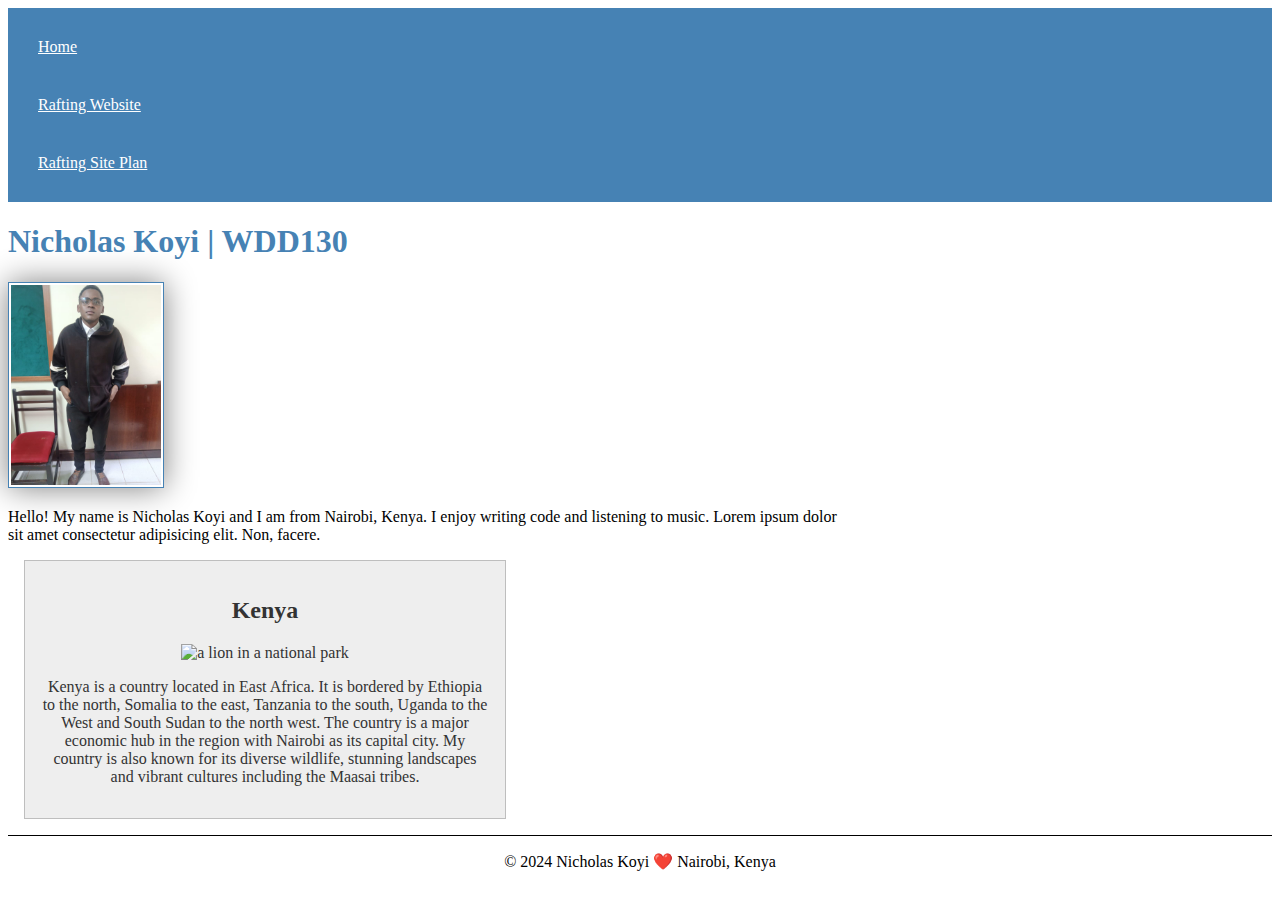
==== index.html @ 4566ac21 "enhance course homepage" ====
<!DOCTYPE html>
<html lang="en-US">
  <head>
    <meta charset="UTF-8" />
    <meta name="viewport" content="width=device-width, initial-scale=1.0" />
    <title>Nicholas Koyi | WDD 130</title>
    <meta
      name="description"
      content="a homepage for Nicholas Koyi for the WDD130 course at BYU Idaho"
    />
    <meta name="author" content="Nicholas Koyi" />
    <link rel="stylesheet" href="styles/styles.css" />
  </head>
  <body>
    <header>
      <nav>
        <a href="#">Home</a>
        <a href="wwr/">Rafting Website</a>
        <a href="wwr/site-plan-rafting.html">Rafting Site Plan</a>
      </nav>
    </header>
    <main>
      <h1>Nicholas Koyi | WDD130</h1>
      <img src="images/profile.jpg" alt="Nicholas Koyi" width="200" />
      <p>
        Hello! My name is Nicholas Koyi and I am from Nairobi, Kenya. I enjoy
        writing code and listening to music. Lorem ipsum dolor sit amet
        consectetur adipisicing elit. Non, facere.
      </p>
    </main>
    <aside>
      <h2>Kenya</h2>
      <img
        src="https://www.planetware.com/wpimages/2020/02/kenya-in-pictures-beautiful-places-to-photograph-maasai-mara-national-reserve.jpg"
        alt="a lion in a national park"
      />
      <p>
        Kenya is a country located in East Africa. It is bordered by Ethiopia to
        the north, Somalia to the east, Tanzania to the south, Uganda to the
        West and South Sudan to the north west. The country is a major economic
        hub in the region with Nairobi as its capital city. My country is also
        known for its diverse wildlife, stunning landscapes and vibrant cultures
        including the Maasai tribes.
      </p>
    </aside>
    <footer>
      <p>&copy; 2024 Nicholas Koyi ❤️ Nairobi, Kenya</p>
    </footer>
  </body>
</html>
---- styles/styles.css ----
nav {
  background-color: steelblue;
  padding: 10px;
}

nav a {
  color: white;
  display: block;
  padding: 20px;
}

main {
  max-width: 840px;
}

aside {
  width: 28rem;
  margin: 1rem;
  border: 1px solid rgba(0, 0, 0, 0.2);
  padding: 1rem;
  background-color: #eee;
  color: #333;
  text-align: center;
}

aside img {
  width: 200px;
  height: auto;
}

h1 {
  color: steelblue;
}

main img {
  width: 150px;
  height: auto;
  border: 1px solid steelblue;
  padding: 2px;
  box-shadow: 0 0 30px gray;
}

p {
  padding: 0;
}

footer {
  margin-top: 15px;
  border-top: 1px solid #000;
  text-align: center;
}
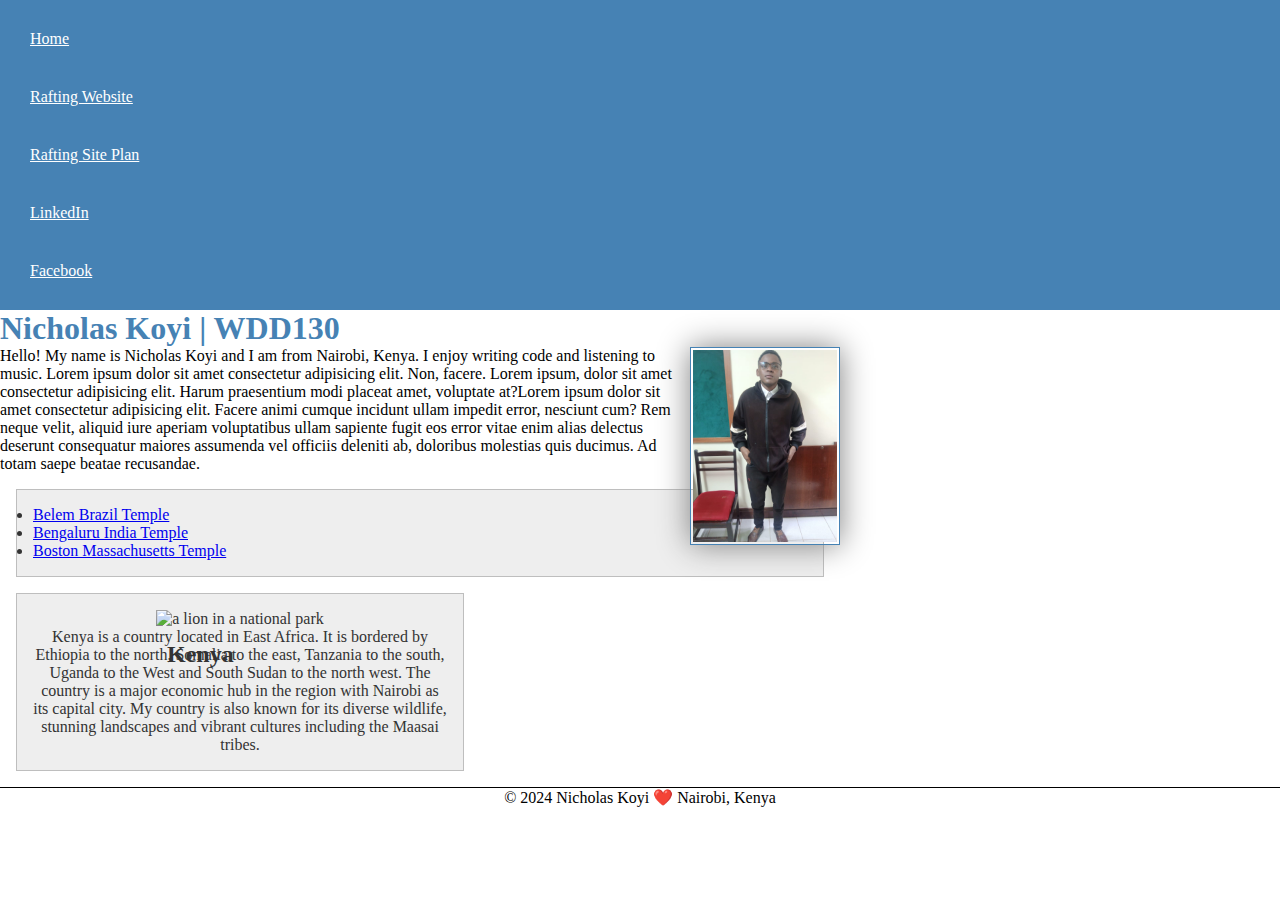
==== commit 5fc63594: "enhance using box model layout and layout" ====
--- a/index.html
+++ b/index.html
@@ -17,6 +17,8 @@
         <a href="#">Home</a>
         <a href="wwr/">Rafting Website</a>
         <a href="wwr/site-plan-rafting.html">Rafting Site Plan</a>
+        <a href="https://www.linkedin.com/in/nicholas-koyi-b3a8b1128/">LinkedIn</a>
+        <a href="https://facebook.com">Facebook</a>
       </nav>
     </header>
     <main>
@@ -25,10 +27,40 @@
       <p>
         Hello! My name is Nicholas Koyi and I am from Nairobi, Kenya. I enjoy
         writing code and listening to music. Lorem ipsum dolor sit amet
-        consectetur adipisicing elit. Non, facere.
+        consectetur adipisicing elit. Non, facere. Lorem ipsum, dolor sit amet
+        consectetur adipisicing elit. Harum praesentium modi placeat amet,
+        voluptate at?Lorem ipsum dolor sit amet consectetur adipisicing elit.
+        Facere animi cumque incidunt ullam impedit error, nesciunt cum? Rem
+        neque velit, aliquid iure aperiam voluptatibus ullam sapiente fugit eos
+        error vitae enim alias delectus deserunt consequatur maiores assumenda
+        vel officiis deleniti ab, doloribus molestias quis ducimus. Ad totam
+        saepe beatae recusandae.
       </p>
+      <ul class="box">
+        <li>
+          <a
+            href="https://www.churchofjesuschrist.org/temples/details/belem-brazil-temple?lang=eng"
+            target="_blank"
+            >Belem Brazil Temple</a
+          >
+        </li>
+        <li>
+          <a
+            href="https://www.churchofjesuschrist.org/temples/details/bengaluru-india-temple?lang=eng"
+            target="_blank"
+            >Bengaluru India Temple</a
+          >
+        </li>
+        <li>
+          <a
+            href="https://www.churchofjesuschrist.org/temples/details/boston-massachusetts-temple?lang=eng"
+            target="_blank"
+            >Boston Massachusetts Temple</a
+          >
+        </li>
+      </ul>
     </main>
-    <aside>
+    <aside class="box">
       <h2>Kenya</h2>
       <img
         src="https://www.planetware.com/wpimages/2020/02/kenya-in-pictures-beautiful-places-to-photograph-maasai-mara-national-reserve.jpg"
@@ -47,4 +79,5 @@
       <p>&copy; 2024 Nicholas Koyi ❤️ Nairobi, Kenya</p>
     </footer>
   </body>
+  <!-- 06/05/2024 -->
 </html>
--- a/styles/styles.css
+++ b/styles/styles.css
@@ -1,3 +1,9 @@
+* {
+  margin: 0;
+  padding: 0;
+  box-sizing: border-box;
+}
+
 nav {
   background-color: steelblue;
   padding: 10px;
@@ -15,12 +21,13 @@
 
 aside {
   width: 28rem;
-  margin: 1rem;
-  border: 1px solid rgba(0, 0, 0, 0.2);
-  padding: 1rem;
-  background-color: #eee;
-  color: #333;
   text-align: center;
+  position: relative;
+}
+aside h2{
+  position: absolute;
+  top: 47px;
+  left: 150px;
 }
 
 aside img {
@@ -38,6 +45,7 @@
   border: 1px solid steelblue;
   padding: 2px;
   box-shadow: 0 0 30px gray;
+  float: right;
 }
 
 p {
@@ -49,3 +57,11 @@
   border-top: 1px solid #000;
   text-align: center;
 }
+/* Class Selectors */
+.box {
+  margin: 1rem;
+  padding: 1rem;
+  border: 1px solid rgba(0, 0, 0, 0.2);
+  background-color: #eee;
+  color: #333;
+}
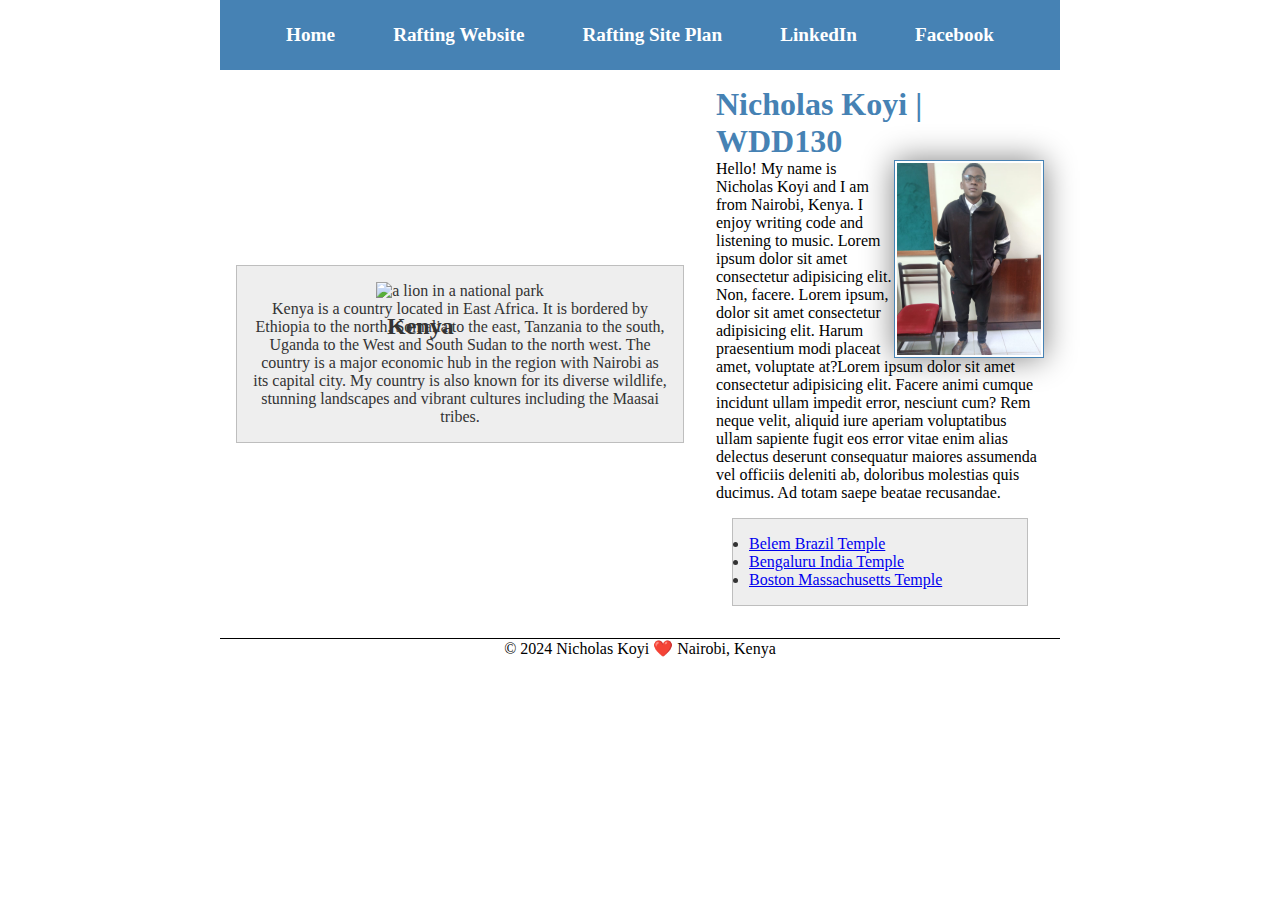
==== commit c614d804: "update" ====
--- a/index.html
+++ b/index.html
@@ -1,15 +1,15 @@
 <!DOCTYPE html>
-<html lang="en-US">
+<html lang="en">
   <head>
-    <meta charset="UTF-8" />
+    <meta charset="UTF-8">
     <meta name="viewport" content="width=device-width, initial-scale=1.0" />
     <title>Nicholas Koyi | WDD 130</title>
     <meta
       name="description"
       content="a homepage for Nicholas Koyi for the WDD130 course at BYU Idaho"
-    />
-    <meta name="author" content="Nicholas Koyi" />
-    <link rel="stylesheet" href="styles/styles.css" />
+    >
+    <meta name="author" content="Nicholas Koyi" >
+    <link rel="stylesheet" href="styles/styles.css" >
   </head>
   <body>
     <header>
@@ -17,10 +17,13 @@
         <a href="#">Home</a>
         <a href="wwr/">Rafting Website</a>
         <a href="wwr/site-plan-rafting.html">Rafting Site Plan</a>
-        <a href="https://www.linkedin.com/in/nicholas-koyi-b3a8b1128/">LinkedIn</a>
+        <a href="https://www.linkedin.com/in/nicholas-koyi-b3a8b1128/"
+          >LinkedIn</a
+        >
         <a href="https://facebook.com">Facebook</a>
       </nav>
     </header>
+    <div class="grid">
     <main>
       <h1>Nicholas Koyi | WDD130</h1>
       <img src="images/profile.jpg" alt="Nicholas Koyi" width="200" />
@@ -60,6 +63,7 @@
         </li>
       </ul>
     </main>
+  
     <aside class="box">
       <h2>Kenya</h2>
       <img
@@ -75,6 +79,7 @@
         including the Maasai tribes.
       </p>
     </aside>
+  </div>
     <footer>
       <p>&copy; 2024 Nicholas Koyi ❤️ Nairobi, Kenya</p>
     </footer>
--- a/styles/styles.css
+++ b/styles/styles.css
@@ -23,6 +23,8 @@
   width: 28rem;
   text-align: center;
   position: relative;
+  grid-column: 1/2;
+  grid-row: 1/2;
 }
 aside h2{
   position: absolute;
@@ -37,6 +39,11 @@
 
 h1 {
   color: steelblue;
+}
+
+main{
+  grid-column: 2/3;
+  margin: 1rem;
 }
 
 main img {
@@ -65,3 +72,29 @@
   background-color: #eee;
   color: #333;
 }
+
+header,footer, .grid {
+  max-width: 840px;
+  margin: 0 auto;
+}
+
+.grid {
+  display: grid;
+  align-items: center;
+}
+nav {
+  background-color: steelblue;
+  padding: 1rem;
+  display: flex;
+  justify-content: space-evenly;
+  align-items: center;
+}
+
+nav a {
+  display: block;
+  padding: 0.5rem;
+  text-decoration: none;
+  font-size: 1.2rem;
+  font-weight: 700;
+  color: #fff
+}